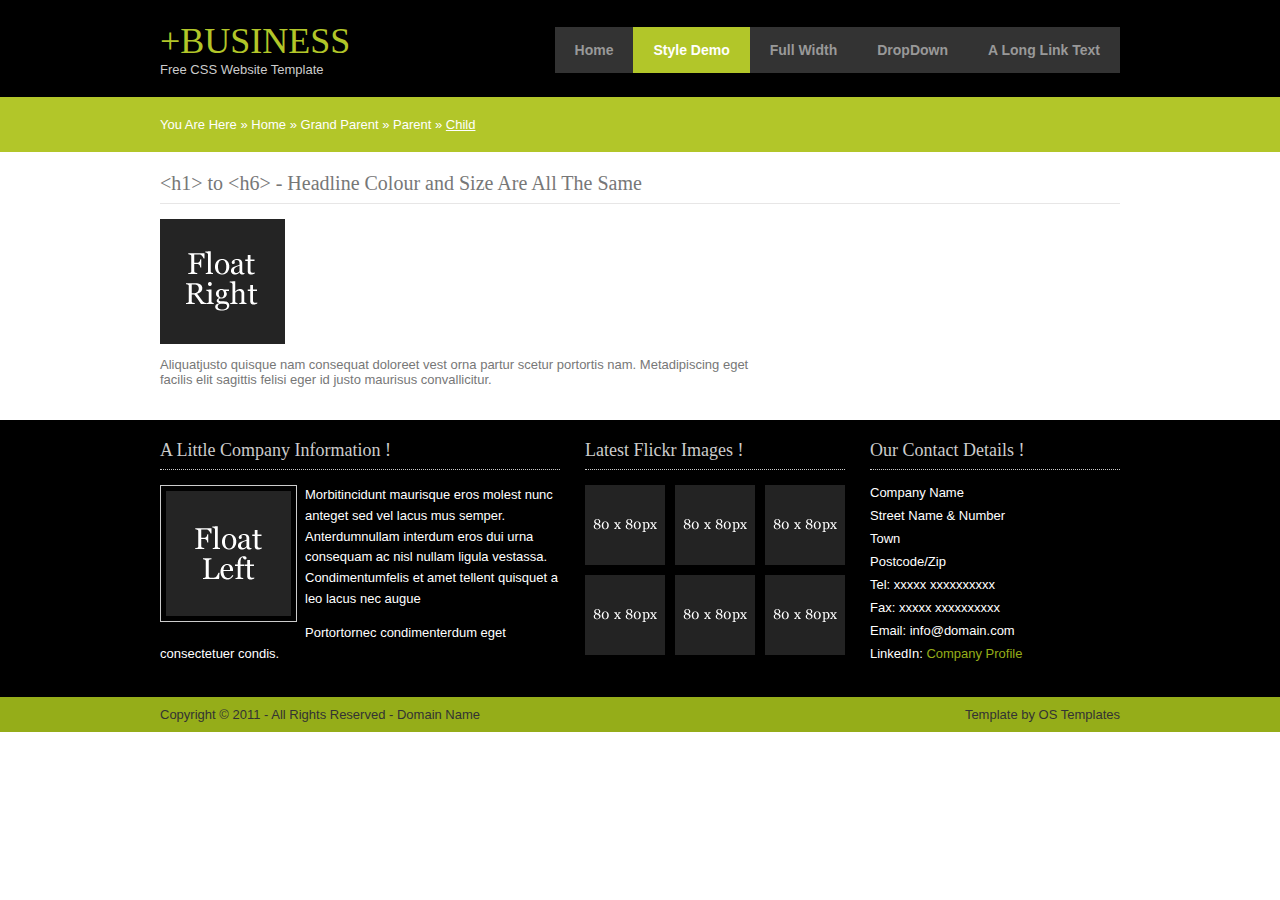
==== src/template/my-style-demo.html @ 59219292 "first working version of segway website using enlive" ====
<!DOCTYPE html PUBLIC "-//W3C//DTD XHTML 1.0 Transitional//EN" "http://www.w3.org/TR/xhtml1/DTD/xhtml1-transitional.dtd">
<html xmlns="http://www.w3.org/1999/xhtml" xml:lang="EN" lang="EN" dir="ltr">
<head profile="http://gmpg.org/xfn/11">
<title>PlusBusiness | Style Demo</title>
<meta http-equiv="Content-Type" content="text/html; charset=iso-8859-1" />
<meta http-equiv="imagetoolbar" content="no" />
<link rel="stylesheet" href="styles/layout.css" type="text/css" />
</head>
<body id="top">
<!-- ####################################################################################################### -->
<div class="wrapper col1">
  <div id="header">
    <div id="logo">
      <h1><a href="#">+Business</a></h1>
      <p>Free CSS Website Template</p>
    </div>
    <div id="topnav">
      <ul>
        <li><a href="my-index.html">Home</a></li>
        <li class="active"><a href="my-style-demo.html">Style Demo</a></li>
        <li><a href="full-width.html">Full Width</a></li>
        <li><a href="#">DropDown</a>
          <ul>
            <li><a href="#">Link 1</a></li>
            <li><a href="#">Link 2</a></li>
            <li><a href="#">Link 3</a></li>
          </ul>
        </li>
        <li class="last"><a href="#">A Long Link Text</a></li>
      </ul>
    </div>
    <br class="clear" />
  </div>
</div>
<!-- ####################################################################################################### -->
<div class="wrapper col2">
  <div id="breadcrumb">
    <ul>
      <li class="first">You Are Here</li>
      <li>&#187;</li>
      <li><a href="#">Home</a></li>
      <li>&#187;</li>
      <li><a href="#">Grand Parent</a></li>
      <li>&#187;</li>
      <li><a href="#">Parent</a></li>
      <li>&#187;</li>
      <li class="current"><a href="#">Child</a></li>
    </ul>
  </div>
</div>
<!-- ####################################################################################################### -->
<div class="wrapper col3">
  <div id="container">
    <h1>&lt;h1&gt; to &lt;h6&gt; - Headline Colour and Size Are All The Same</h1>
    <div id="content">
      <img src="images/demo/imgr.gif" alt="" width="125" height="125" />
      <p>Aliquatjusto quisque nam consequat doloreet vest orna partur scetur portortis nam. Metadipiscing eget facilis elit sagittis felisi eger id justo maurisus convallicitur.</p>
      <!--<p>Dapiensociis <a href="#">temper donec auctortortis cumsan</a> et curabitur condis lorem loborttis leo. Ipsumcommodo libero nunc at in velis tincidunt pellentum tincidunt vel lorem.</p>-->
      <!--<img class="imgl" src="images/demo/imgl.gif" alt="" width="125" height="125" />-->
      <!--<p>This is a W3C compliant free website template from <a href="http://www.os-templates.com/" title="Free Website Templates">OS Templates</a>. This template is distributed using a <a href="http://www.os-templates.com/template-terms">Website Template Licence</a>.</p>-->
      <!--<p>You can use and modify the template for both personal and commercial use. You must keep all copyright information and credit links in the template and associated files. For more CSS templates visit <a href="http://www.os-templates.com/">Free Website Templates</a>.</p>-->
      <!--<p>Portortornec condimenterdum eget consectetuer condis consequam pretium pellus sed mauris enim. Puruselit mauris nulla hendimentesque elit semper nam a sapien urna sempus.</p>-->
    </div>
    <br class="clear" />
  </div>
</div>
<!-- ####################################################################################################### -->
<div class="wrapper col4">
  <div id="footer">
    <div class="box1">
      <h2>A Little Company Information !</h2>
      <img class="imgl" src="images/demo/imgl.gif" alt="" />
      <p>Morbitincidunt maurisque eros molest nunc anteget sed vel lacus mus semper. Anterdumnullam interdum eros dui urna consequam ac nisl nullam ligula vestassa. Condimentumfelis et amet tellent quisquet a leo lacus nec augue</p>
      <p>Portortornec condimenterdum eget consectetuer condis.</p>
    </div>
    <div class="box contactdetails">
      <h2>Our Contact Details !</h2>
      <ul>
        <li>Company Name</li>
        <li>Street Name &amp; Number</li>
        <li>Town</li>
        <li>Postcode/Zip</li>
        <li>Tel: xxxxx xxxxxxxxxx</li>
        <li>Fax: xxxxx xxxxxxxxxx</li>
        <li>Email: info@domain.com</li>
        <li class="last">LinkedIn: <a href="#">Company Profile</a></li>
      </ul>
    </div>
    <div class="box flickrbox">
      <h2>Latest Flickr Images !</h2>
      <div class="wrap">
        <div class="fix"></div>
        <div class="flickr_badge_image" id="flickr_badge_image1"><a href="#"><img src="images/demo/80x80.gif" alt="" /></a></div>
        <div class="flickr_badge_image" id="flickr_badge_image2"><a href="#"><img src="images/demo/80x80.gif" alt="" /></a></div>
        <div class="flickr_badge_image" id="flickr_badge_image3"><a href="#"><img src="images/demo/80x80.gif" alt="" /></a></div>
        <div class="flickr_badge_image" id="flickr_badge_image4"><a href="#"><img src="images/demo/80x80.gif" alt="" /></a></div>
        <div class="flickr_badge_image" id="flickr_badge_image5"><a href="#"><img src="images/demo/80x80.gif" alt="" /></a></div>
        <div class="flickr_badge_image" id="flickr_badge_image6"><a href="#"><img src="images/demo/80x80.gif" alt="" /></a></div>
        <div class="fix"></div>
      </div>
    </div>
    <br class="clear" />
  </div>
</div>
<!-- ####################################################################################################### -->
<div class="wrapper col5">
  <div id="copyright">
    <p class="fl_left">Copyright &copy; 2011 - All Rights Reserved - <a href="#">Domain Name</a></p>
    <p class="fl_right">Template by <a href="http://www.os-templates.com/" title="Free Website Templates">OS Templates</a></p>
    <br class="clear" />
  </div>
</div>
</body>
</html>
---- src/template/styles/layout.css ----
/*
Template Name: PlusBusiness
File: Layout CSS
Author: OS Templates
Author URI: http://www.os-templates.com/
Licence: <a href="http://www.os-templates.com/template-terms">Website Template Licence</a>
*/

@import url(navi.css);
@import url(forms.css);
@import url(tables.css);
@import url(featured_slide.css);


body{
	margin:0;
	padding:0;
	font-size:13px;
	font-family:verdana, Arial, Helvetica, sans-serif;
	color:#333333;
	background-color:#FFFFFF;
	}

img{display:block; margin:0; padding:0; border:none;}
.justify{text-align:justify;}
.bold{font-weight:bold;}
.center{text-align:center;}
.right{text-align:right;}
.nostart {list-style-type:none; margin:0; padding:0;}
.clear{clear:both;}
br.clear{clear:both; margin-top:-15px;}

a{
	color:#B2C629;
	background-color:#FFFFFF;
	outline:none;
	text-decoration:none;
	}

.fl_left{float:left;}
.fl_right{float:right;}

.imgl, .imgr{border:1px solid #999999; padding:5px;}
.imgl{float:left; margin:0 8px 8px 0; clear:left;}
.imgr{float:right; margin:0 0 8px 8px; clear:right;}

/* ----------------------------------------------Wrapper-------------------------------------*/

div.wrapper{
	display:block;
	width:100%;
	margin:0;
	text-align:left;
	}

div.wrapper h1, div.wrapper h2, div.wrapper h3, div.wrapper h4, div.wrapper h5, div.wrapper h6{
	margin:0;
	padding:0;
	font-size:20px;
	font-weight:normal;
	line-height:normal;
	font-family:Georgia, "Times New Roman", Times, serif;
	}

.col1{color:#CCCCCC; background-color:#000000;}
.col2, .col2 a{color:#FFFFFF; background-color:#B2C629;}
.col3{color:#777777; background-color:#FFFFFF;}
.col3 a{color:#95AD19; background-color:#FFFFFF;}
.col4{color:#FFFFFF; background-color:#000000;}
.col4 a{color:#95AD19; background-color:#000000;}
.col5, .col5 a{color:#333333; background-color:#95AD19;}

/* ----------------------------------------------Generalise-------------------------------------*/

#header, #topbar, #homepage, #breadcrumb, #container, #footer, #copyright{
	position:relative;
	margin:0 auto 0;
	display:block;
	width:960px;
	}

/* ----------------------------------------------Header-------------------------------------*/

#header{
	padding:20px 0;
	z-index:1000;
	}

#header #logo{
	display:block;
	float:left;
	width:300px;
	overflow:hidden;
	}

#header #logo h1, #header #logo p{
	margin:0;
	padding:0;
	line-height:normal;
	}

#header #logo h1{
	font-size:36px;
	text-transform:uppercase;
	}

#header h1 a{
	color:#B2C629;
	background-color:#000000;
	}

/* ----------------------------------------------BreadCrumb-------------------------------------*/

#breadcrumb{
	padding:20px 0;
	}

#breadcrumb ul{
	margin:0;
	padding:0;
	list-style:none;
	}

#breadcrumb ul li{display:inline;}
#breadcrumb ul li.current a{text-decoration:underline;}

/* ----------------------------------------------Content-------------------------------------*/

#container{
	padding:20px 0;
	}

#container h1, #container h2, #container h3, #container h4, #container h5, #container h6{
	margin:0 0 15px 0;
	padding:0 0 8px 0;
	border-bottom:1px solid #E7E6E6;
	}

/* ----------------------------------------------Homepage Block-------------------------------------*/

.homepage{
	display:block;
	width:100%;
	margin:15px 0 0 0;
	padding:0;
	}

.homepage ul{
	margin:0;
	padding:0;
	list-style:none;
	}

.homepage li{
	display:block;
	float:left;
	width:300px;
	margin:0 30px 0 0;
	padding:0;
	}

.homepage li.last{margin-right:0;}

.homepage li h2{
	display:block;
	width:100%;
	height:65px;
	margin:0;
	padding:15px 0 8px 0;
	font-weight:normal;
	line-height:normal;
	border-bottom:1px dotted #999999;
	}

.homepage li h2 img{
	float:left;
	margin:-15px 8px 0 0;
	padding:5px;
	border:1px solid #999999;
	}

.homepage p{
	margin:0 0 25px 0;
	padding:0;
	line-height:1.6em;
	}

.homepage p.readmore{
	display:block;
	text-align:right;
	line-height:normal;
	font-weight:bold;
	}

.homepage p.readmore a{
	padding:8px 15px 10px;
	color:#FFFFFF;
	background-color:#95AD19;
	}

/* ----------------------------------------------Content Block-------------------------------------*/

#content{
	display:block;
	float:left;
	width:600px;
	}

/* ------Comments-----*/

#comments{margin-bottom:40px;}

#comments .commentlist {margin:0; padding:0;}

#comments .commentlist ul{margin:0; padding:0; list-style:none;}

#comments .commentlist li.comment_odd, #comments .commentlist li.comment_even{margin:0 0 10px 0; padding:15px; list-style:none;}

#comments .commentlist li.comment_odd{color:#666666; background-color:#F7F7F7;}
#comments .commentlist li.comment_odd a{color:#95AD19; background-color:#F7F7F7;}

#comments .commentlist li.comment_even{color:#666666; background-color:#E8E8E8;}
#comments .commentlist li.comment_even a{color:#95AD19; background-color:#E8E8E8;}

#comments .commentlist .author .name{font-weight:bold;}
#comments .commentlist .submitdate{font-size:smaller;}

#comments .commentlist p{margin:10px 5px 10px 0; padding:0; font-weight: normal;text-transform: none;}

#comments .commentlist li .avatar{float:right; border:1px solid #EEEEEE; margin:0 0 0 10px;}

/* ----------------------------------------------Column-------------------------------------*/

#column{
	display:block;
	float:right;
	width:300px;
	}

#column .holder{
	display:block;
	width:300px;
	margin-bottom:20px;
	}

#column .holder p{
	line-height:1.6em;
	}

#column .holder h2.title{
	display:block;
	width:100%;
	height:65px;
	margin:0;
	padding:15px 0 0 0;
	font-size:20px;
	line-height:normal;
	}

#column .holder h2.title img{
	float:left;
	margin:-15px 8px 0 0;
	padding:5px;
	border:1px solid #666666;
	}

#column .holder p.readmore{
	display:block;
	width:100%;
	font-weight:bold;
	text-align:right;
	line-height:normal;
	}

#column div.imgholder{
	display:block;
	width:290px;
	margin:0 0 10px 0;
	padding:4px;
	color:#666666;
	background-color:#F7F7F7;
	border:1px solid #CCCCCC;
	}

/* ----------------------------------------------Footer-------------------------------------*/

#footer{
	padding:20px 0;
	}

#footer ul{
	margin:0;
	padding:0;
	list-style:none;
	}

#footer h2{
	margin:0 0 15px 0;
	padding:0 0 8px 0;
	font-size:18px;
	color:#CCCCCC;
	background-color:#000000;
	border-bottom:1px dotted #CCCCCC;
	}

#footer .box{
	display:block;
	float:right;
	width:250px;
	margin:0 0 0 25px;
	padding:0;
	}

#footer .box1{
	display:block;
	float:left;
	width:400px;
	line-height:1.6em;
	}

#footer .box1 .imgl{border:1px solid #CCCCCC; padding:5px; color:#FFFFFF; background-color:#000000;}

#footer .contactdetails li{
	margin:0 0 8px 0;
	}

#footer .flickrbox, #footer .flickrbox .wrap{display:block; width:260px;}
#footer .flickrbox .wrap .fix{clear:both;}
#footer .flickrbox .wrap .flickr_badge_image{display:block; float:left; margin:0 10px 10px 0; width:80px; height:80px;}
#footer .flickrbox .wrap #flickr_badge_image3, #footer .flickrbox .wrap #flickr_badge_image6{margin-right:0;}

/* ----------------------------------------------Copyright-------------------------------------*/

#copyright{
	padding:10px 0;
	}

#copyright p{
	margin:0;
	padding:0;
	}
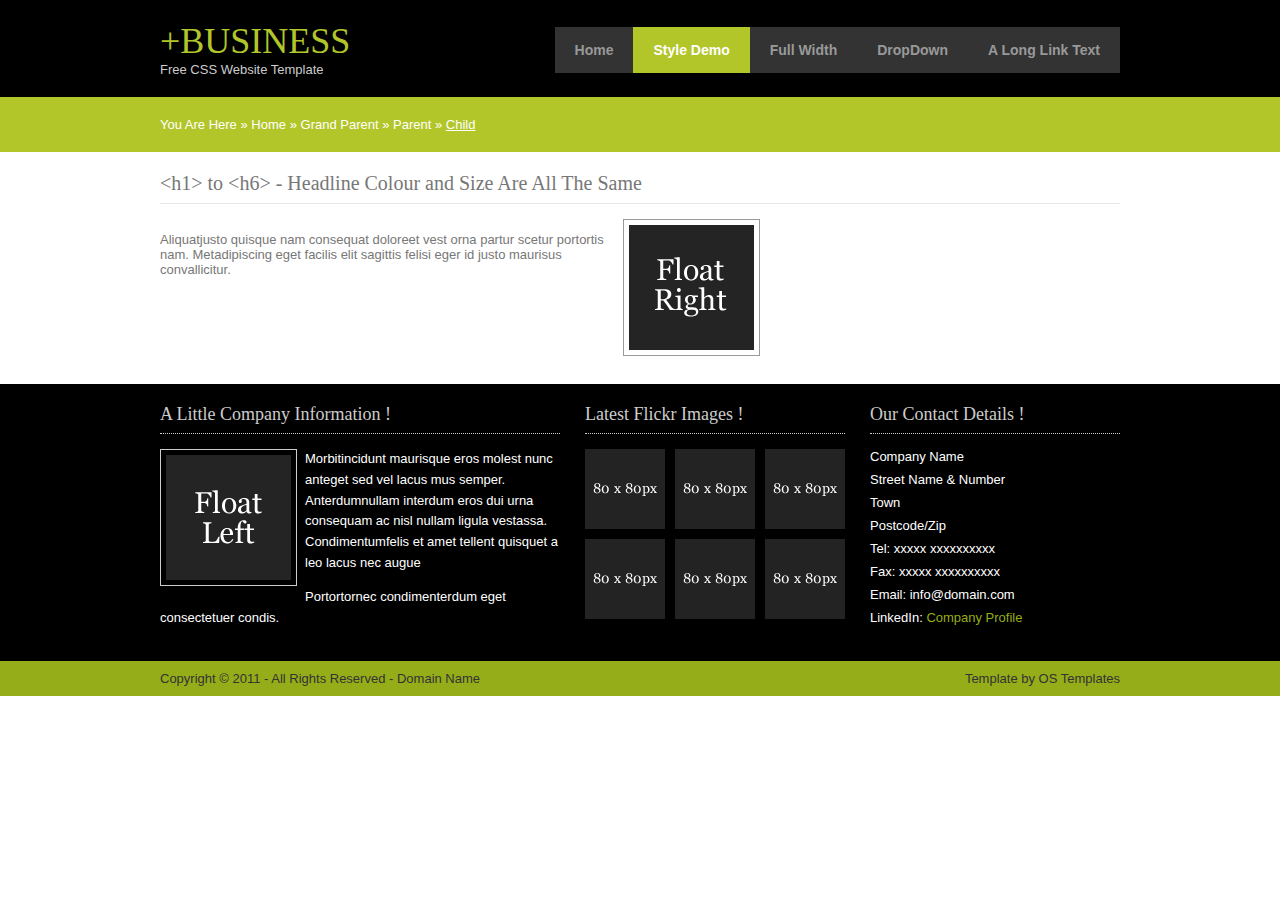
==== commit 71dd0fcd: "added images and separated data.clj" ====
--- a/src/template/my-style-demo.html
+++ b/src/template/my-style-demo.html
@@ -53,7 +53,7 @@
   <div id="container">
     <h1>&lt;h1&gt; to &lt;h6&gt; - Headline Colour and Size Are All The Same</h1>
     <div id="content">
-      <img src="images/demo/imgr.gif" alt="" width="125" height="125" />
+      <img src="images/demo/imgr.gif" class="imgr" alt="" width="125" height="125" />
       <p>Aliquatjusto quisque nam consequat doloreet vest orna partur scetur portortis nam. Metadipiscing eget facilis elit sagittis felisi eger id justo maurisus convallicitur.</p>
       <!--<p>Dapiensociis <a href="#">temper donec auctortortis cumsan</a> et curabitur condis lorem loborttis leo. Ipsumcommodo libero nunc at in velis tincidunt pellentum tincidunt vel lorem.</p>-->
       <!--<img class="imgl" src="images/demo/imgl.gif" alt="" width="125" height="125" />-->
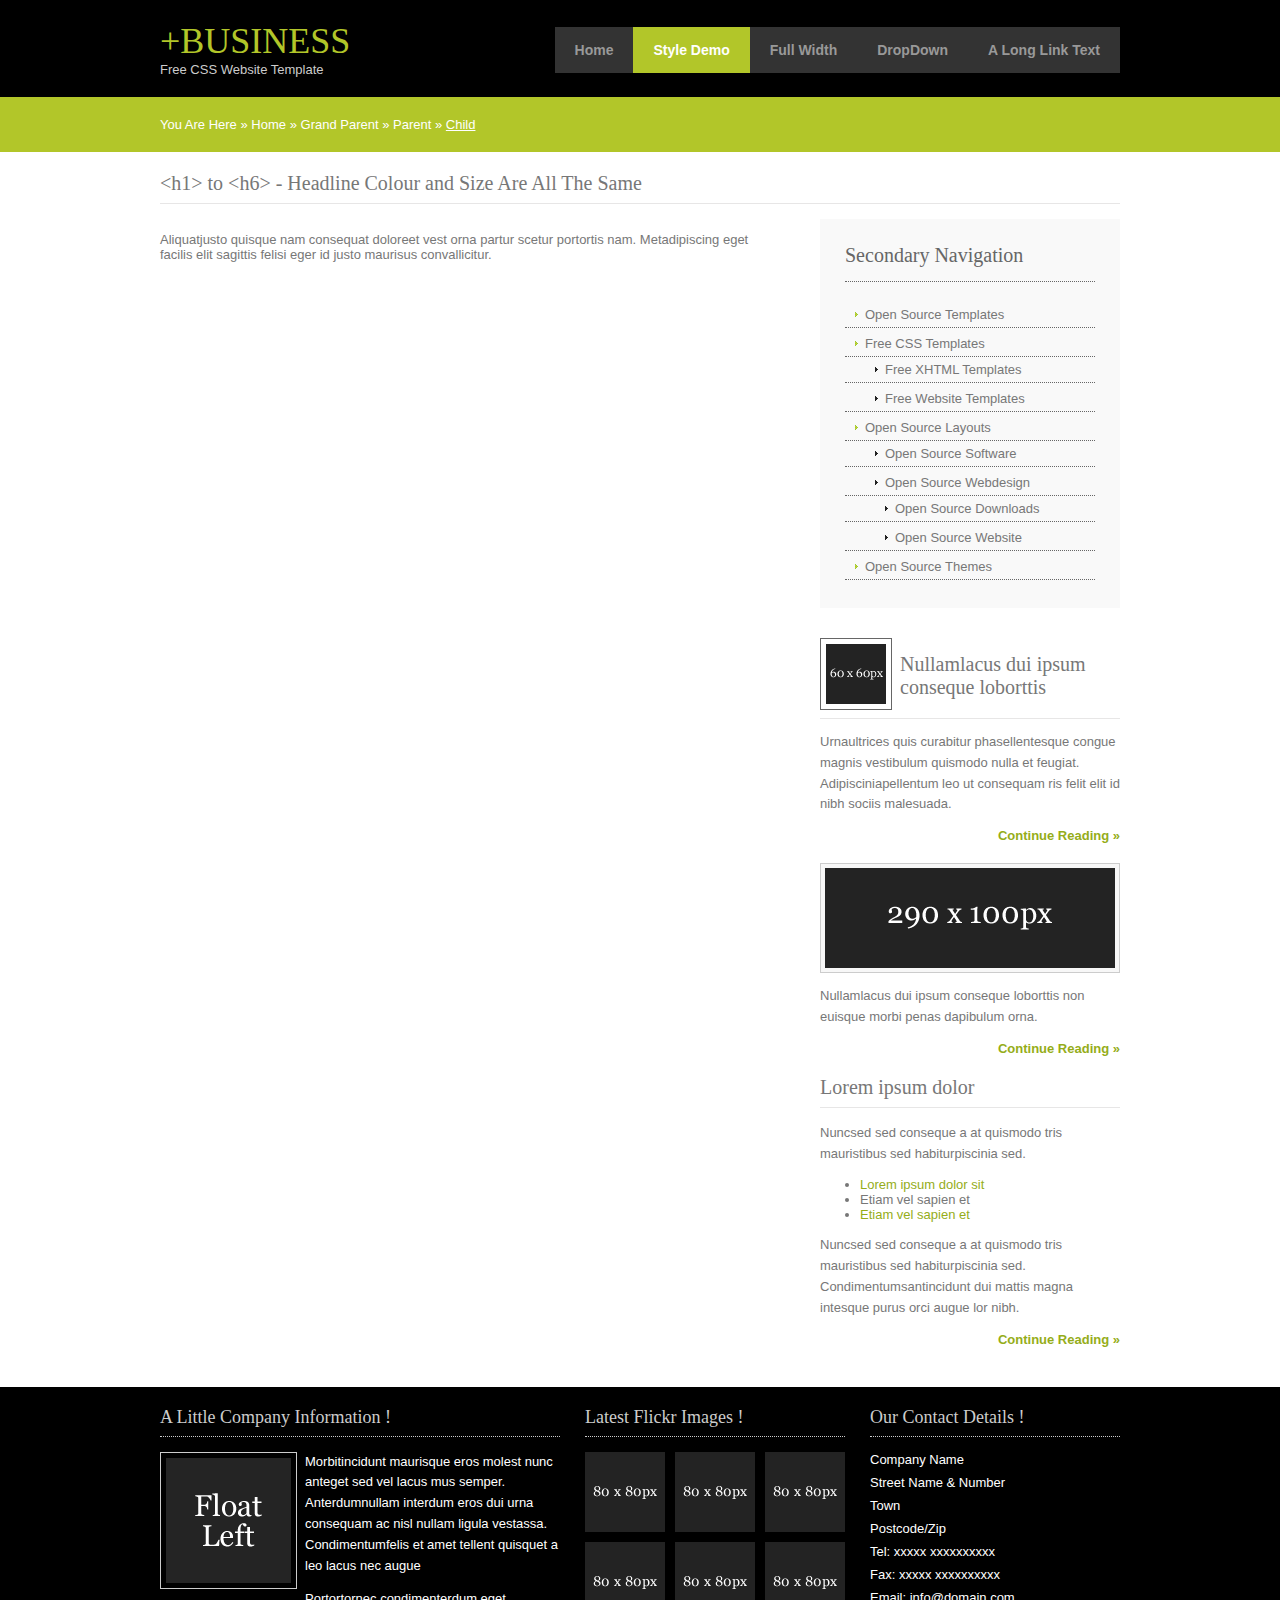
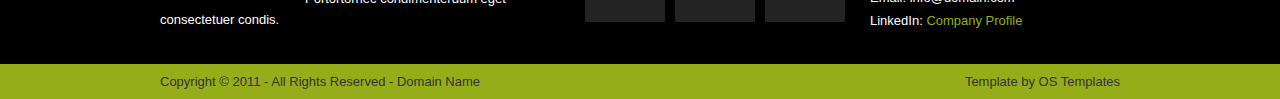
==== commit 674955c6: "updated image collections; changed data structure to handle text and images in separate lists" ====
--- a/src/template/my-style-demo.html
+++ b/src/template/my-style-demo.html
@@ -53,13 +53,55 @@
   <div id="container">
     <h1>&lt;h1&gt; to &lt;h6&gt; - Headline Colour and Size Are All The Same</h1>
     <div id="content">
-      <img src="images/demo/imgr.gif" class="imgr" alt="" width="125" height="125" />
       <p>Aliquatjusto quisque nam consequat doloreet vest orna partur scetur portortis nam. Metadipiscing eget facilis elit sagittis felisi eger id justo maurisus convallicitur.</p>
-      <!--<p>Dapiensociis <a href="#">temper donec auctortortis cumsan</a> et curabitur condis lorem loborttis leo. Ipsumcommodo libero nunc at in velis tincidunt pellentum tincidunt vel lorem.</p>-->
-      <!--<img class="imgl" src="images/demo/imgl.gif" alt="" width="125" height="125" />-->
-      <!--<p>This is a W3C compliant free website template from <a href="http://www.os-templates.com/" title="Free Website Templates">OS Templates</a>. This template is distributed using a <a href="http://www.os-templates.com/template-terms">Website Template Licence</a>.</p>-->
-      <!--<p>You can use and modify the template for both personal and commercial use. You must keep all copyright information and credit links in the template and associated files. For more CSS templates visit <a href="http://www.os-templates.com/">Free Website Templates</a>.</p>-->
-      <!--<p>Portortornec condimenterdum eget consectetuer condis consequam pretium pellus sed mauris enim. Puruselit mauris nulla hendimentesque elit semper nam a sapien urna sempus.</p>-->
+    </div>
+
+    <div id="column">
+      <div class="subnav">
+        <h2>Secondary Navigation</h2>
+        <ul>
+          <li><a href="#">Open Source Templates</a></li>
+          <li><a href="#">Free CSS Templates</a>
+            <ul>
+              <li><a href="#">Free XHTML Templates</a></li>
+              <li><a href="#">Free Website Templates</a></li>
+            </ul>
+          </li>
+          <li><a href="#">Open Source Layouts</a>
+            <ul>
+              <li><a href="#">Open Source Software</a></li>
+              <li><a href="#">Open Source Webdesign</a>
+                <ul>
+                  <li><a href="#">Open Source Downloads</a></li>
+                  <li><a href="#">Open Source Website</a></li>
+                </ul>
+              </li>
+            </ul>
+          </li>
+          <li><a href="#">Open Source Themes</a></li>
+        </ul>
+      </div>
+      <div class="holder">
+        <h2 class="title"><img src="images/demo/60x60.gif" alt="" />Nullamlacus dui ipsum conseque loborttis</h2>
+        <p>Urnaultrices quis curabitur phasellentesque congue magnis vestibulum quismodo nulla et feugiat. Adipisciniapellentum leo ut consequam ris felit elit id nibh sociis malesuada.</p>
+        <p class="readmore"><a href="#">Continue Reading &raquo;</a></p>
+      </div>
+      <div class="holder">
+        <div class="imgholder"><img src="images/demo/290x100.gif" alt="" /></div>
+        <p>Nullamlacus dui ipsum conseque loborttis non euisque morbi penas dapibulum orna.</p>
+        <p class="readmore"><a href="#">Continue Reading &raquo;</a></p>
+      </div>
+      <div class="holder">
+        <h2>Lorem ipsum dolor</h2>
+        <p>Nuncsed sed conseque a at quismodo tris mauristibus sed habiturpiscinia sed.</p>
+        <ul>
+          <li><a href="#">Lorem ipsum dolor sit</a></li>
+          <li>Etiam vel sapien et</li>
+          <li><a href="#">Etiam vel sapien et</a></li>
+        </ul>
+        <p>Nuncsed sed conseque a at quismodo tris mauristibus sed habiturpiscinia sed. Condimentumsantincidunt dui mattis magna intesque purus orci augue lor nibh.</p>
+        <p class="readmore"><a href="#">Continue Reading &raquo;</a></p>
+      </div>
     </div>
     <br class="clear" />
   </div>
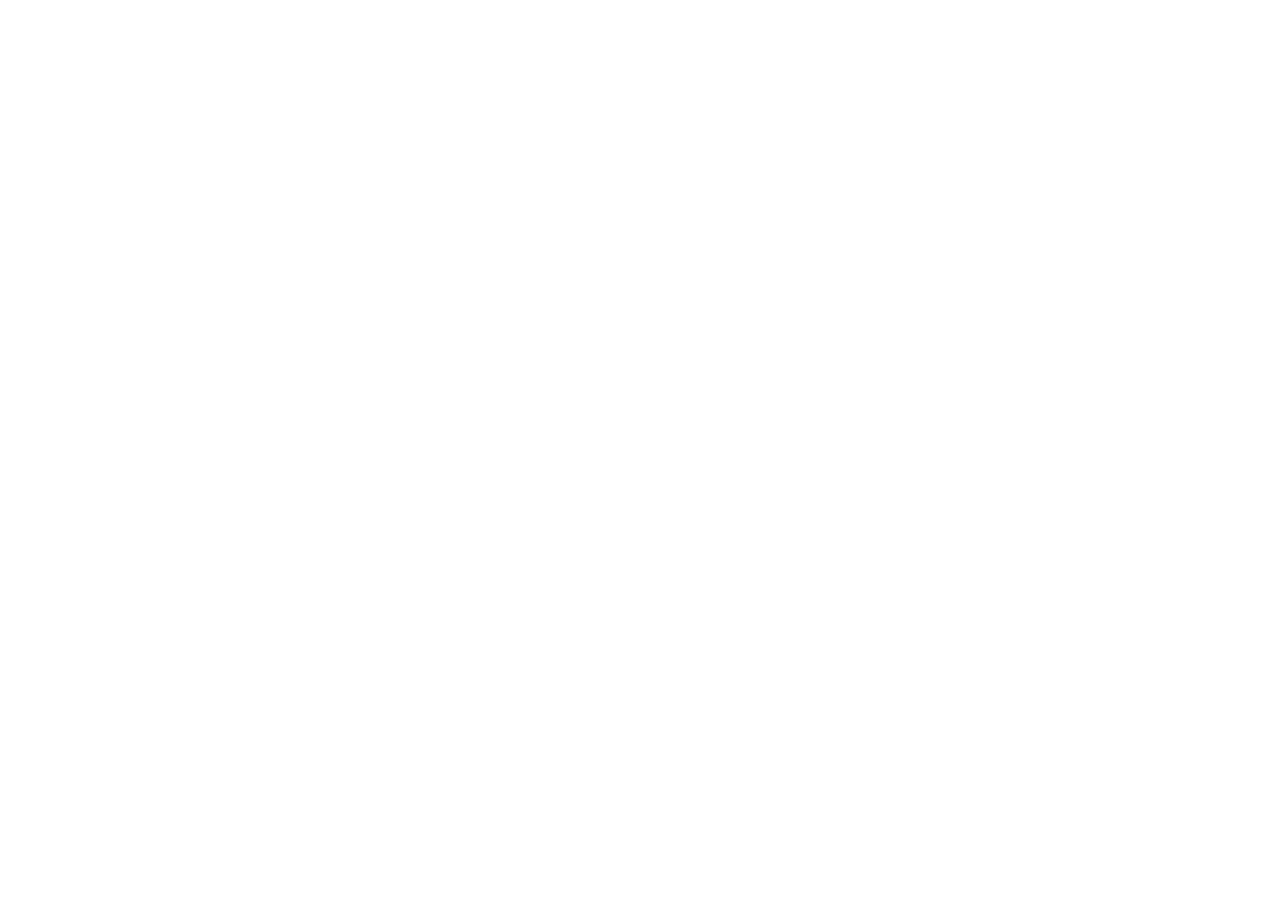
==== commit 688e6e69: "separated data from home.clj module. added random images on footer" ====
--- a/src/template/my-style-demo.html
+++ b/src/template/my-style-demo.html
@@ -5,6 +5,7 @@
 <meta http-equiv="Content-Type" content="text/html; charset=iso-8859-1" />
 <meta http-equiv="imagetoolbar" content="no" />
 <link rel="stylesheet" href="styles/layout.css" type="text/css" />
+<script type="text/javascript"/>
 </head>
 <body id="top">
 <!-- ####################################################################################################### -->
